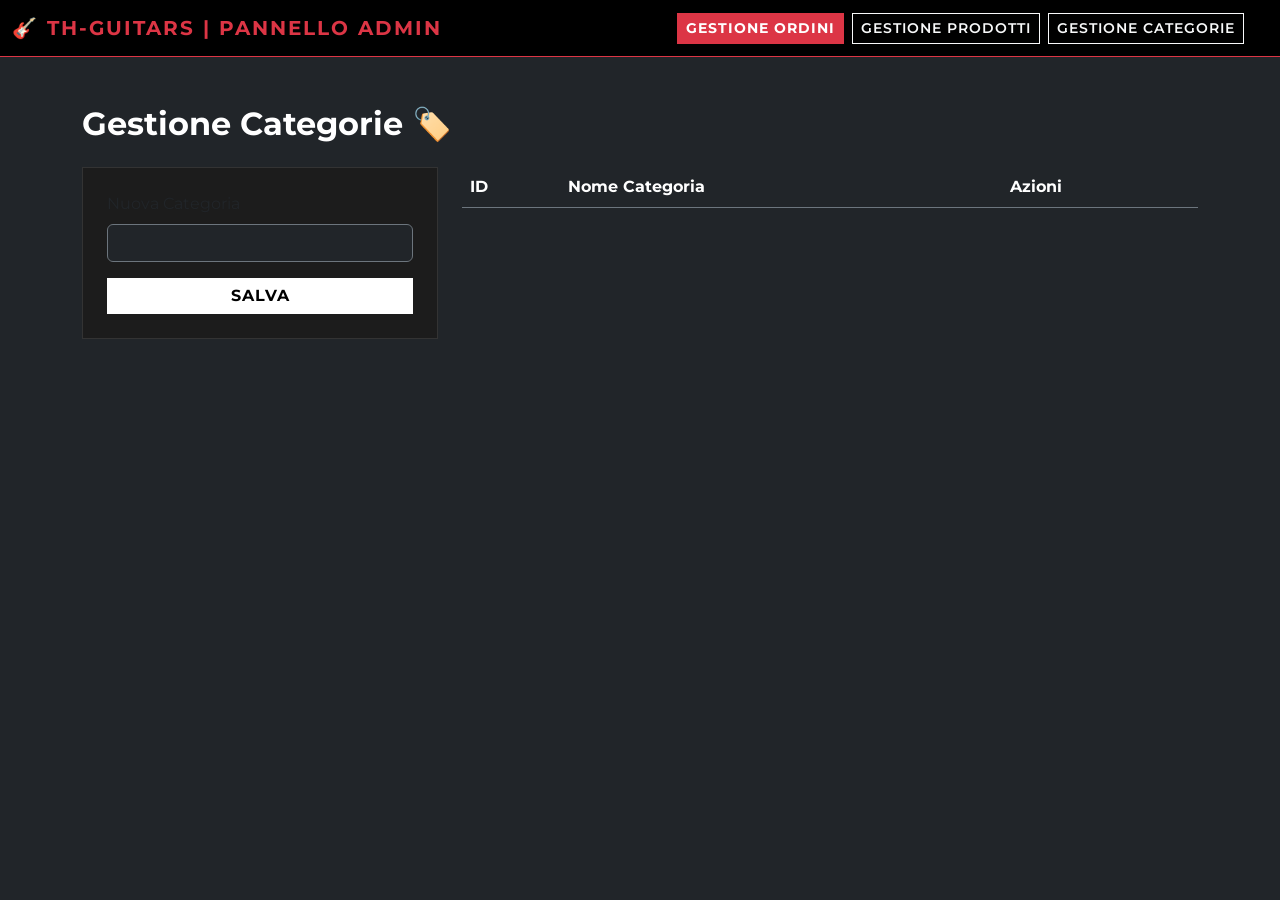
==== frontend/admin_categorie.html @ 21100a0c "postepay e statistiche" ====
<!DOCTYPE html>
<html lang="it">
<head>
    <meta charset="UTF-8"><title>Gestione Categorie</title>
    <link href="https://cdn.jsdelivr.net/npm/bootstrap@5.3.0/dist/css/bootstrap.min.css" rel="stylesheet">
    <link href="css/style.css" rel="stylesheet">
</head>
<body class="bg-dark text-white">
    <nav class="navbar navbar-expand-lg navbar-dark bg-dark sticky-top border-bottom border-danger">
        <div class="container-fluid">
            <a class="navbar-brand text-danger fw-bold" href="index.html">🎸 TH-GUITARS | PANNELLO ADMIN</a>
            <div class="d-flex align-items-center">
                <a href="admin_ordini.html" class="btn btn-sm btn-danger me-2 fw-bold">Gestione Ordini</a>
                <a href="admin_prodotti.html" class="btn btn-sm btn-outline-light me-2">Gestione Prodotti</a>
                <a href="admin_categorie.html" class="btn btn-sm btn-outline-light me-4">Gestione Categorie</a>
                
                <div id="menu-utente"></div>
            </div>
        </div>
    </nav>
    <div class="container mt-5">
        <h2 class="mb-4 fw-bold">Gestione Categorie 🏷️</h2>


        <div class="row">
            <div class="col-md-4">
                <div class="card bg-black border-secondary p-4">
                    <form onsubmit="aggiungiCategoria(event)">
                        <label class="mb-2">Nuova Categoria</label>
                        <input type="text" id="nome_categoria" class="form-control bg-dark text-white border-secondary mb-3" required>
                        <button type="submit" class="btn btn-warning w-100 fw-bold">SALVA</button>
                    </form>
                </div>
            </div>
            <div class="col-md-8">
                <table class="table table-dark table-striped align-middle border-secondary">
                    <thead><tr><th>ID</th><th>Nome Categoria</th><th>Azioni</th></tr></thead>
                    <tbody id="tabella-categorie"></tbody>
                </table>
            </div>
        </div>
    </div>
    <script src="javascript/app.js"></script>
</body>
</html>
---- frontend/css/style.css ----
/* Importiamo un font moderno e "spigoloso" da Google Fonts */
@import url('https://fonts.googleapis.com/css2?family=Montserrat:wght@400;600;800&display=swap');

body {
    background-color: #121212 !important; /* Sfondo nero/grigio scurissimo (stile Ibanez) */
    color: #e0e0e0 !important; /* Testo grigio chiaro, non bianco puro per non accecare */
    font-family: 'Montserrat', sans-serif;
}

/* ================= NAVBAR ================= */
.navbar {
    background-color: #000000 !important; /* Navbar completamente nera */
    border-bottom: 1px solid #333;
}
.navbar-brand {
    font-weight: 800;
    letter-spacing: 2px;
    text-transform: uppercase;
}

/* ================= HERO SECTION (Il banner gigante) ================= */
.hero-section {
    /* Mettiamo un'immagine di sfondo figa di una chitarra con un filtro scuro sopra */
    background: linear-gradient(rgba(0,0,0,0.7), rgba(0,0,0,0.8)), url('https://images.unsplash.com/photo-1516924962500-2b4b3b99ea02?q=80&w=2070') center/cover;
    height: 400px;
    display: flex;
    align-items: center;
    justify-content: center;
    text-align: center;
    margin-bottom: 40px;
    border-bottom: 3px solid #d90429; /* Dettaglio rosso aggressivo */
}
.hero-title {
    font-weight: 800;
    font-size: 3.5rem;
    text-transform: uppercase;
    color: #fff;
    letter-spacing: 3px;
}

/* ================= CARDS (I Prodotti) ================= */
.card {
    background-color: #1c1c1c !important; /* Sfondo scuro per le card */
    border: 1px solid #333 !important; /* Bordo sottile e scuro */
    border-radius: 0 !important; /* Niente bordi arrotondati, tutto squadrato! */
    transition: transform 0.3s ease, border-color 0.3s ease;
}
.card:hover {
    transform: translateY(-8px); /* La card si alza quando ci passi sopra col mouse */
    border-color: #d90429 !important; /* Il bordo diventa rosso */
    box-shadow: 0 15px 30px rgba(0,0,0,0.8) !important;
}
.card-img-top {
    /* Il magico gradiente: parte da un rosso scuro al centro in basso, sfumando nel nero ai bordi */
    background: radial-gradient(circle at 50% 100%, #6b0515 0%, #1c1c1c 55%, #0f0f0f 100%);
    padding: 30px;
    height: 300px;
    object-fit: contain;
    border-bottom: 2px solid #d90429; /* Linea di stacco rossa aggressiva */
}
.card-title a {
    color: #fff !important;
    font-weight: 800;
    text-transform: uppercase;
    letter-spacing: 1px;
}
.card-title a:hover {
    color: #d90429 !important;
}

/* ================= BOTTONI ================= */
.btn {
    border-radius: 0 !important; /* Bottoni squadrati, zero curve */
    text-transform: uppercase;
    font-weight: 600;
    letter-spacing: 1px;
    transition: all 0.3s ease;
}

/* Il bottone di aggiunta al carrello (rosso scuro aggressivo invece che verde) */
.btn-success {
    background-color: #d90429 !important; 
    border: 1px solid #d90429 !important;
    color: white !important;
}
.btn-success:hover {
    background-color: #ef233c !important; /* Rosso più chiaro al passaggio del mouse */
    border-color: #ef233c !important;
}

/* Il bottone del carrello in alto a destra */
.btn-warning {
    background-color: #ffffff !important;
    color: #000000 !important;
    border: none;
}
.btn-warning:hover {
    background-color: #cccccc !important;
}

/* I bottoni dei filtri */
.btn-outline-dark, .btn-outline-primary, .btn-outline-success, .btn-outline-danger {
    color: #fff !important;
    border-color: #555 !important;
}
.btn-outline-dark:hover, .btn-outline-primary:hover, .btn-outline-success:hover, .btn-outline-danger:hover {
    background-color: #333 !important;
    border-color: #fff !important;
}

/* ================= TENDINA AUTOCOMPLETE ================= */
#suggerimenti-ricerca .list-group-item {
    background-color: #1c1c1c;
    color: #fff;
    border-color: #333;
    cursor: pointer;
    font-weight: 600;
}

#suggerimenti-ricerca .list-group-item:hover {
    background-color: #d90429; /* Diventa rosso al passaggio del mouse */
    color: #fff;
}
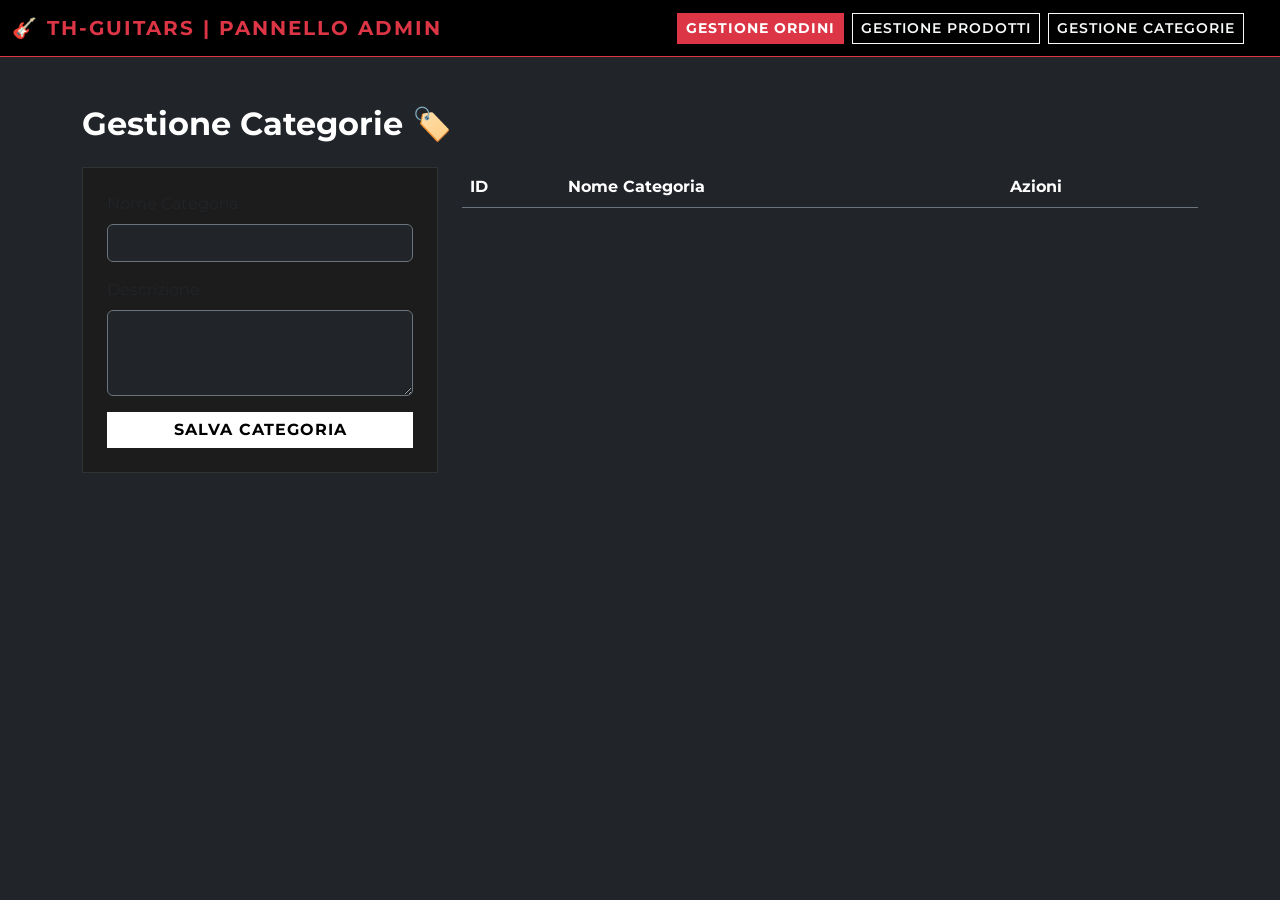
==== commit 9b9241e7: "categorie 1" ====
--- a/frontend/admin_categorie.html
+++ b/frontend/admin_categorie.html
@@ -26,9 +26,13 @@
             <div class="col-md-4">
                 <div class="card bg-black border-secondary p-4">
                     <form onsubmit="aggiungiCategoria(event)">
-                        <label class="mb-2">Nuova Categoria</label>
+                        <label class="mb-2">Nome Categoria</label>
                         <input type="text" id="nome_categoria" class="form-control bg-dark text-white border-secondary mb-3" required>
-                        <button type="submit" class="btn btn-warning w-100 fw-bold">SALVA</button>
+                        
+                        <label class="mb-2">Descrizione</label>
+                        <textarea id="desc_categoria" class="form-control bg-dark text-white border-secondary mb-3" rows="3"></textarea>
+                        
+                        <button type="submit" class="btn btn-warning w-100 fw-bold">SALVA CATEGORIA</button>
                     </form>
                 </div>
             </div>
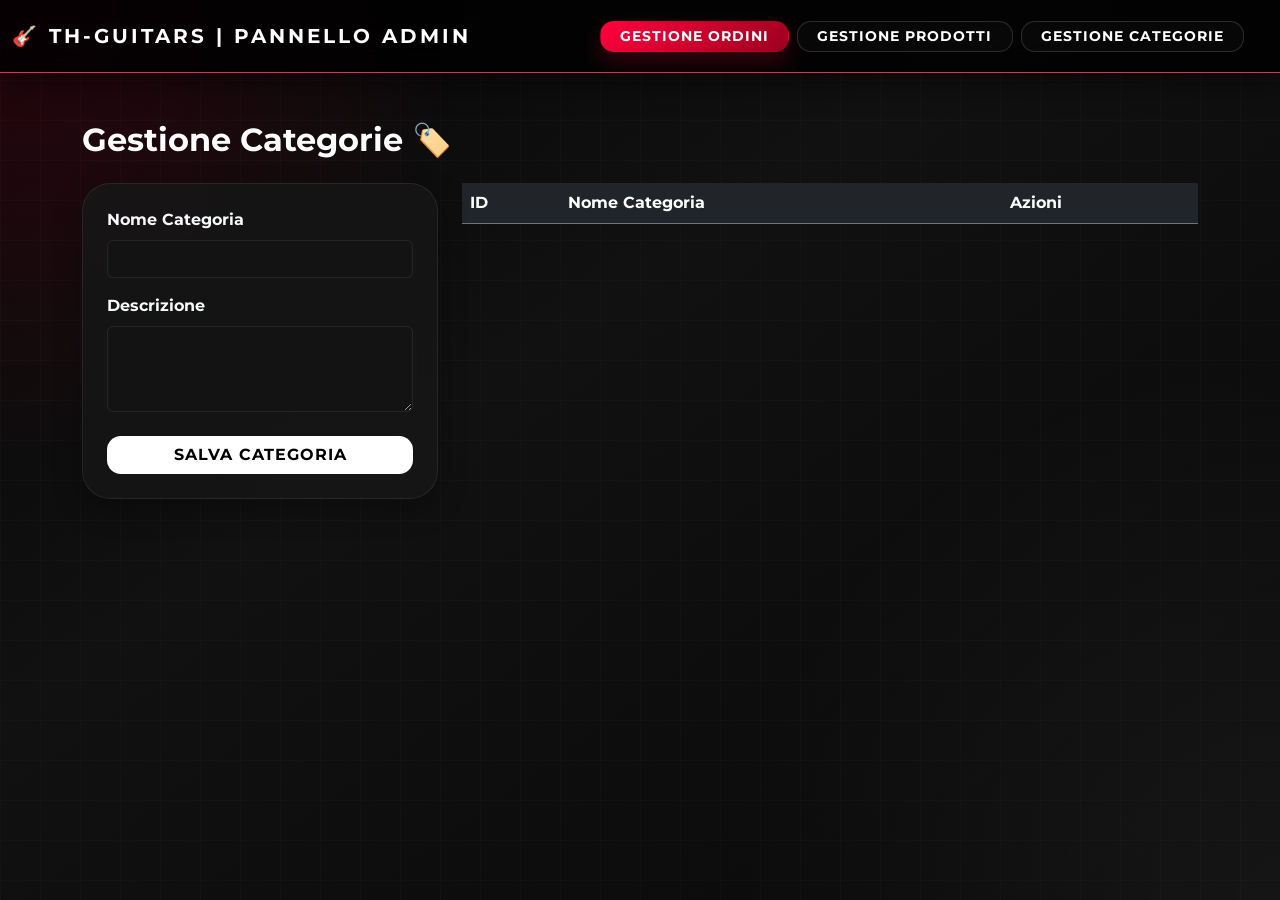
==== commit e77ba19f: "aggiunte finali" ====
--- a/frontend/admin_categorie.html
+++ b/frontend/admin_categorie.html
@@ -26,13 +26,13 @@
             <div class="col-md-4">
                 <div class="card bg-black border-secondary p-4">
                     <form onsubmit="aggiungiCategoria(event)">
-                        <label class="mb-2">Nome Categoria</label>
+                        <label class="mb-2 text-light fw-bold">Nome Categoria</label>
                         <input type="text" id="nome_categoria" class="form-control bg-dark text-white border-secondary mb-3" required>
                         
-                        <label class="mb-2">Descrizione</label>
+                        <label class="mb-2 text-light fw-bold">Descrizione</label>
                         <textarea id="desc_categoria" class="form-control bg-dark text-white border-secondary mb-3" rows="3"></textarea>
                         
-                        <button type="submit" class="btn btn-warning w-100 fw-bold">SALVA CATEGORIA</button>
+                        <button type="submit" class="btn btn-warning w-100 fw-bold text-dark mt-2">SALVA CATEGORIA</button>
                     </form>
                 </div>
             </div>
--- a/frontend/css/style.css
+++ b/frontend/css/style.css
@@ -1,123 +1,306 @@
-/* Importiamo un font moderno e "spigoloso" da Google Fonts */
-@import url('https://fonts.googleapis.com/css2?family=Montserrat:wght@400;600;800&display=swap');
+@import url('https://fonts.googleapis.com/css2?family=Montserrat:wght@400;500;600;700;800;900&display=swap');
+
+:root {
+    --bg-primary: #090909;
+    --bg-secondary: #121212;
+    --card-bg: rgba(22, 22, 22, 0.88);
+    --border-color: rgba(255,255,255,0.08);
+    --text-primary: #f5f5f5;
+    --text-secondary: #9b9b9b;
+    --accent: #ff003c;
+    --accent-soft: rgba(255, 0, 60, 0.18);
+    --shadow-heavy: 0 24px 50px rgba(0, 0, 0, 0.55);
+}
+
+* {
+    box-sizing: border-box;
+}
+
+html {
+    scroll-behavior: smooth;
+}
 
 body {
-    background-color: #121212 !important; /* Sfondo nero/grigio scurissimo (stile Ibanez) */
-    color: #e0e0e0 !important; /* Testo grigio chiaro, non bianco puro per non accecare */
+    background:
+        radial-gradient(circle at top left, rgba(255,0,60,0.14), transparent 30%),
+        radial-gradient(circle at bottom right, rgba(255,255,255,0.05), transparent 35%),
+        linear-gradient(145deg, #050505 0%, #111111 40%, #090909 100%) !important;
+    color: var(--text-primary) !important;
     font-family: 'Montserrat', sans-serif;
+    min-height: 100vh;
+    overflow-x: hidden;
+}
+
+body::before {
+    content: "";
+    position: fixed;
+    inset: 0;
+    background-image:
+        linear-gradient(rgba(255,255,255,0.02) 1px, transparent 1px),
+        linear-gradient(90deg, rgba(255,255,255,0.02) 1px, transparent 1px);
+    background-size: 40px 40px;
+    pointer-events: none;
+    z-index: -1;
 }
 
 /* ================= NAVBAR ================= */
 .navbar {
-    background-color: #000000 !important; /* Navbar completamente nera */
-    border-bottom: 1px solid #333;
-}
+    background: rgba(0, 0, 0, 0.82) !important;
+    backdrop-filter: blur(16px);
+    border-bottom: 1px solid rgba(255,255,255,0.08);
+    box-shadow: 0 12px 30px rgba(0,0,0,0.45);
+    padding: 1rem 0;
+}
+
 .navbar-brand {
-    font-weight: 800;
-    letter-spacing: 2px;
+    font-weight: 900;
+    letter-spacing: 3px;
     text-transform: uppercase;
-}
-
-/* ================= HERO SECTION (Il banner gigante) ================= */
+    font-size: 1.25rem;
+    color: #fff !important;
+}
+
+.navbar .btn {
+    padding-inline: 1.2rem;
+}
+
+/* ================= HERO SECTION ================= */
 .hero-section {
-    /* Mettiamo un'immagine di sfondo figa di una chitarra con un filtro scuro sopra */
-    background: linear-gradient(rgba(0,0,0,0.7), rgba(0,0,0,0.8)), url('https://images.unsplash.com/photo-1516924962500-2b4b3b99ea02?q=80&w=2070') center/cover;
-    height: 400px;
+    position: relative;
+    overflow: hidden;
+    background:
+        linear-gradient(to right, rgba(0,0,0,0.92), rgba(0,0,0,0.55)),
+        url('https://images.unsplash.com/photo-1516924962500-2b4b3b99ea02?q=80&w=2070') center/cover;
+    min-height: 72vh;
     display: flex;
     align-items: center;
-    justify-content: center;
-    text-align: center;
-    margin-bottom: 40px;
-    border-bottom: 3px solid #d90429; /* Dettaglio rosso aggressivo */
-}
+    border-bottom: 1px solid rgba(255,255,255,0.08);
+}
+
+.hero-section::after {
+    content: "";
+    position: absolute;
+    width: 450px;
+    height: 450px;
+    border-radius: 50%;
+    background: radial-gradient(circle, rgba(255,0,60,0.35) 0%, transparent 70%);
+    top: -120px;
+    right: -100px;
+    filter: blur(10px);
+}
+
 .hero-title {
-    font-weight: 800;
-    font-size: 3.5rem;
+    position: relative;
+    z-index: 2;
+    font-size: clamp(3rem, 7vw, 6rem);
+    font-weight: 900;
+    line-height: 0.95;
     text-transform: uppercase;
-    color: #fff;
-    letter-spacing: 3px;
-}
-
-/* ================= CARDS (I Prodotti) ================= */
+    letter-spacing: 5px;
+    margin-bottom: 1.5rem;
+    text-shadow: 0 8px 40px rgba(0,0,0,0.7);
+}
+
+.hero-section .lead {
+    max-width: 700px;
+    color: rgba(255,255,255,0.78) !important;
+}
+
+/* ================= SEARCH / FILTERS ================= */
+.input-group,
+.form-select {
+    border-radius: 18px !important;
+    overflow: hidden;
+}
+
+.input-group-text,
+.form-control,
+.form-select {
+    background: rgba(20,20,20,0.92) !important;
+    border: 1px solid rgba(255,255,255,0.08) !important;
+    color: var(--text-primary) !important;
+    backdrop-filter: blur(10px);
+}
+
+.form-control:focus,
+.form-select:focus {
+    border-color: var(--accent) !important;
+    box-shadow: 0 0 0 0.2rem rgba(255, 0, 60, 0.18) !important;
+}
+
+/* ================= CARDS ================= */
 .card {
-    background-color: #1c1c1c !important; /* Sfondo scuro per le card */
-    border: 1px solid #333 !important; /* Bordo sottile e scuro */
-    border-radius: 0 !important; /* Niente bordi arrotondati, tutto squadrato! */
-    transition: transform 0.3s ease, border-color 0.3s ease;
-}
+    background: var(--card-bg) !important;
+    border: 1px solid var(--border-color) !important;
+    border-radius: 28px !important;
+    overflow: hidden;
+    transition: transform 0.35s ease, box-shadow 0.35s ease, border-color 0.35s ease;
+    backdrop-filter: blur(12px);
+    box-shadow: 0 10px 30px rgba(0,0,0,0.32);
+}
+
 .card:hover {
-    transform: translateY(-8px); /* La card si alza quando ci passi sopra col mouse */
-    border-color: #d90429 !important; /* Il bordo diventa rosso */
-    box-shadow: 0 15px 30px rgba(0,0,0,0.8) !important;
-}
+    transform: translateY(-10px) scale(1.01);
+    border-color: rgba(255,0,60,0.45) !important;
+    box-shadow:
+        0 30px 60px rgba(0,0,0,0.55),
+        0 0 30px rgba(255,0,60,0.12);
+}
+
 .card-img-top {
-    /* Il magico gradiente: parte da un rosso scuro al centro in basso, sfumando nel nero ai bordi */
-    background: radial-gradient(circle at 50% 100%, #6b0515 0%, #1c1c1c 55%, #0f0f0f 100%);
-    padding: 30px;
-    height: 300px;
+    background:
+        radial-gradient(circle at 50% 100%, rgba(255,0,60,0.3) 0%, rgba(18,18,18,1) 58%, rgba(8,8,8,1) 100%);
+    padding: 2.5rem;
+    height: 320px;
     object-fit: contain;
-    border-bottom: 2px solid #d90429; /* Linea di stacco rossa aggressiva */
-}
+    border-bottom: 1px solid rgba(255,255,255,0.06);
+    transition: transform 0.4s ease;
+}
+
+.card:hover .card-img-top {
+    transform: scale(1.05);
+}
+
+.card-body {
+    padding: 1.5rem;
+}
+
 .card-title a {
     color: #fff !important;
     font-weight: 800;
     text-transform: uppercase;
     letter-spacing: 1px;
-}
+    text-decoration: none;
+}
+
 .card-title a:hover {
-    color: #d90429 !important;
-}
-
-/* ================= BOTTONI ================= */
+    color: var(--accent) !important;
+}
+
+.card-text,
+.text-muted {
+    color: var(--text-secondary) !important;
+}
+
+/* ================= BUTTONS ================= */
 .btn {
-    border-radius: 0 !important; /* Bottoni squadrati, zero curve */
+    border-radius: 14px !important;
     text-transform: uppercase;
-    font-weight: 600;
+    font-weight: 700;
     letter-spacing: 1px;
-    transition: all 0.3s ease;
-}
-
-/* Il bottone di aggiunta al carrello (rosso scuro aggressivo invece che verde) */
-.btn-success {
-    background-color: #d90429 !important; 
-    border: 1px solid #d90429 !important;
-    color: white !important;
-}
-.btn-success:hover {
-    background-color: #ef233c !important; /* Rosso più chiaro al passaggio del mouse */
-    border-color: #ef233c !important;
-}
-
-/* Il bottone del carrello in alto a destra */
+    transition: all 0.25s ease;
+    border-width: 1px !important;
+}
+
+.btn:hover {
+    transform: translateY(-2px);
+}
+
+.btn-success,
+.btn-danger {
+    background: linear-gradient(135deg, #ff003c 0%, #9b001f 100%) !important;
+    border-color: transparent !important;
+    box-shadow: 0 10px 20px rgba(255,0,60,0.2);
+}
+
+.btn-success:hover,
+.btn-danger:hover {
+    box-shadow: 0 18px 30px rgba(255,0,60,0.3);
+}
+
 .btn-warning {
-    background-color: #ffffff !important;
-    color: #000000 !important;
-    border: none;
-}
+    background: #fff !important;
+    color: #000 !important;
+    border: 1px solid transparent !important;
+    font-weight: 800;
+}
+
 .btn-warning:hover {
-    background-color: #cccccc !important;
-}
-
-/* I bottoni dei filtri */
-.btn-outline-dark, .btn-outline-primary, .btn-outline-success, .btn-outline-danger {
+    background: #d9d9d9 !important;
+}
+
+.btn-outline-light,
+.btn-outline-dark,
+.btn-outline-primary,
+.btn-outline-success,
+.btn-outline-danger {
+    border-color: rgba(255,255,255,0.15) !important;
     color: #fff !important;
-    border-color: #555 !important;
-}
-.btn-outline-dark:hover, .btn-outline-primary:hover, .btn-outline-success:hover, .btn-outline-danger:hover {
-    background-color: #333 !important;
-    border-color: #fff !important;
-}
-
-/* ================= TENDINA AUTOCOMPLETE ================= */
+    background: rgba(255,255,255,0.02);
+}
+
+.btn-outline-light:hover,
+.btn-outline-dark:hover,
+.btn-outline-primary:hover,
+.btn-outline-success:hover,
+.btn-outline-danger:hover {
+    background: rgba(255,255,255,0.1) !important;
+    border-color: rgba(255,255,255,0.25) !important;
+}
+
+/* ================= AUTOCOMPLETE ================= */
+#suggerimenti-ricerca {
+    border-radius: 0 0 18px 18px;
+    overflow: hidden;
+    border: 1px solid rgba(255,255,255,0.08);
+}
+
 #suggerimenti-ricerca .list-group-item {
-    background-color: #1c1c1c;
+    background: rgba(20,20,20,0.98);
     color: #fff;
-    border-color: #333;
+    border-color: rgba(255,255,255,0.04);
     cursor: pointer;
     font-weight: 600;
+    transition: background 0.2s ease;
 }
 
 #suggerimenti-ricerca .list-group-item:hover {
-    background-color: #d90429; /* Diventa rosso al passaggio del mouse */
-    color: #fff;
-}+    background: var(--accent);
+}
+
+/* ================= UTILITIES ================= */
+.container {
+    position: relative;
+    z-index: 1;
+}
+
+.shadow-sm,
+.shadow-lg {
+    box-shadow: var(--shadow-heavy) !important;
+}
+
+::-webkit-scrollbar {
+    width: 10px;
+}
+
+::-webkit-scrollbar-track {
+    background: #0a0a0a;
+}
+
+::-webkit-scrollbar-thumb {
+    background: linear-gradient(to bottom, #ff003c, #6d0018);
+    border-radius: 10px;
+}
+
+@media (max-width: 768px) {
+    .hero-section {
+        min-height: 58vh;
+        text-align: center;
+        padding: 2rem 0;
+    }
+
+    .hero-title {
+        letter-spacing: 2px;
+    }
+
+    .navbar .container,
+    #menu-utente {
+        gap: 0.5rem;
+        flex-wrap: wrap;
+        justify-content: center;
+    }
+
+    .card-img-top {
+        height: 250px;
+    }
+}
